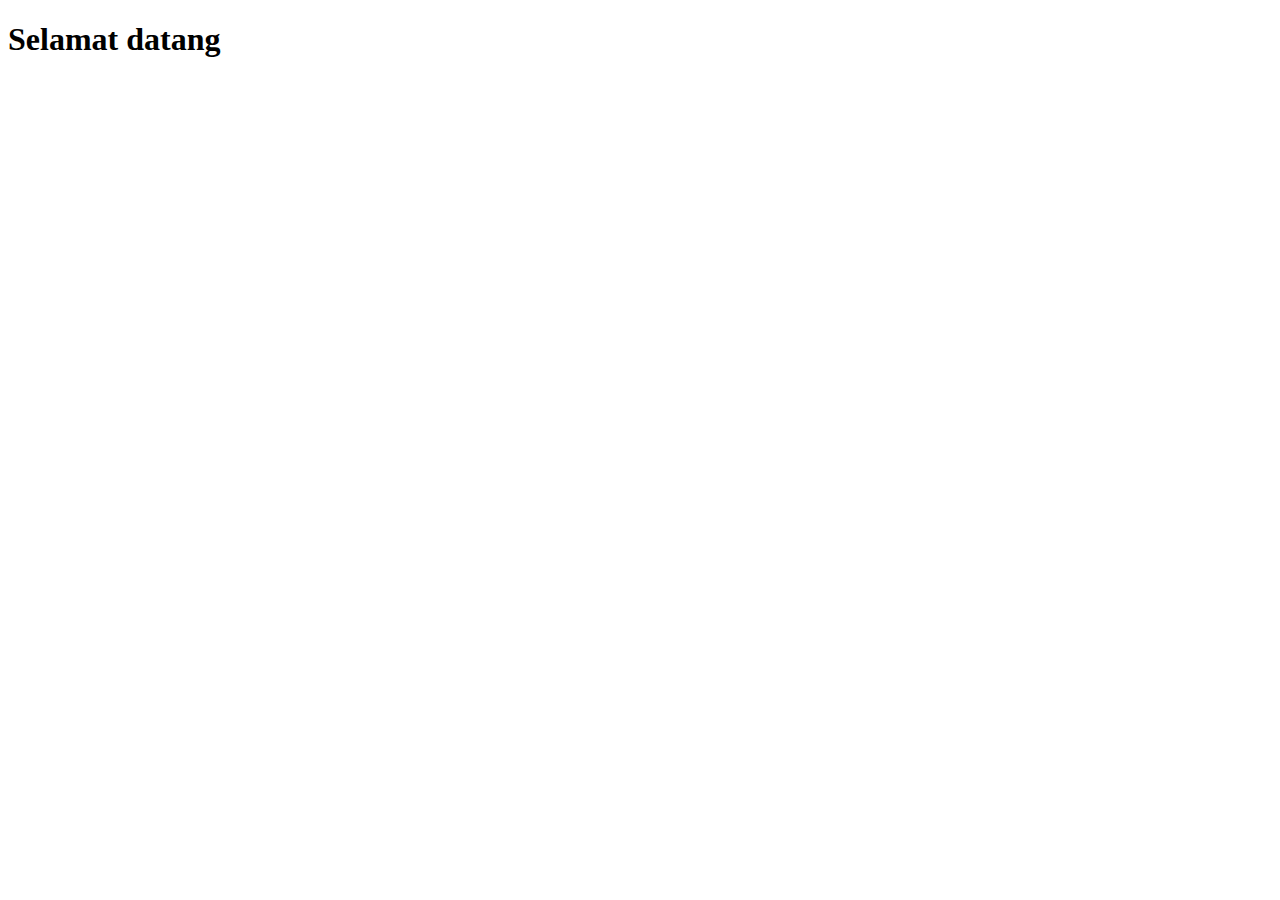
==== index.html @ ccf28686 "Buat indeks.html" ====
<!DOCTYPE html>
<html lang="en">
<head>
    <meta charset="UTF-8">
    <meta name="viewport" content="width=device-width, initial-scale=1.0">
    <title>Belajar HTML</title>
</head>
<body>
    <H1>Selamat datang</H1>
</body>
</html>
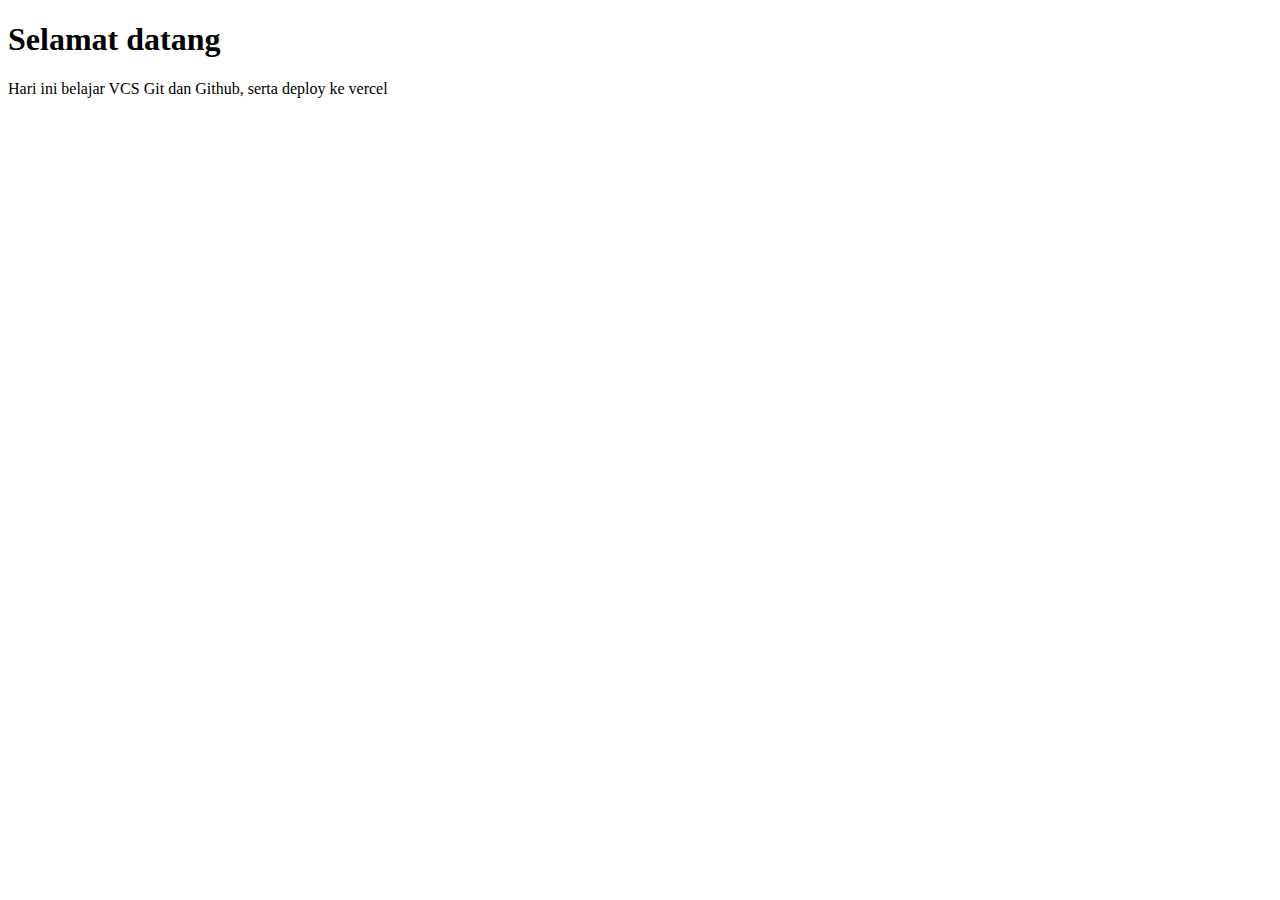
==== commit a4692c14: "Update index.html" ====
--- a/index.html
+++ b/index.html
@@ -7,5 +7,6 @@
 </head>
 <body>
     <H1>Selamat datang</H1>
+    <p>Hari ini belajar VCS Git dan Github, serta deploy ke vercel</p>
 </body>
 </html>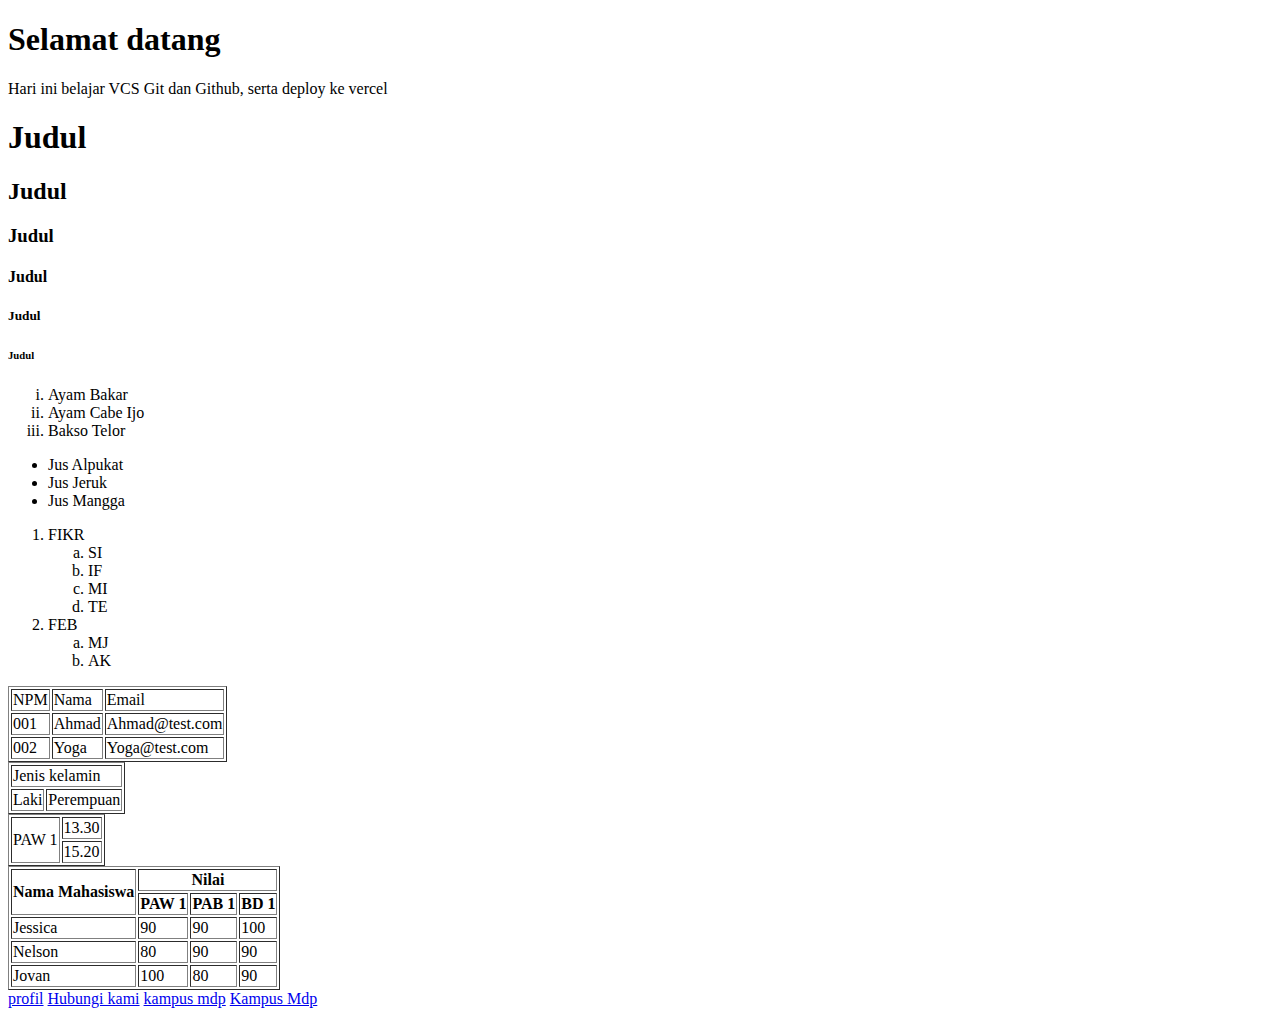
==== commit 41819076: "index.html" ====
--- a/index.html
+++ b/index.html
@@ -6,7 +6,131 @@
     <title>Belajar HTML</title>
 </head>
 <body>
-    <H1>Selamat datang</H1>
+    <H1>Selamat datang </H1>
     <p>Hari ini belajar VCS Git dan Github, serta deploy ke vercel</p>
+    <!-- ini komentar -->
+    <!-- komentar tidak ditampilkan pada browser -->
+
+    <!-- heading h1 sd h6 -->
+     <h1>Judul</h1>
+     <h2>Judul</h2>
+     <h3>Judul</h3>
+     <h4>Judul</h4>
+     <h5>Judul</h5>
+     <h6>Judul</h6>
+     
+     <!-- order list -->
+      <ol type="i">
+        <li>Ayam Bakar</li>
+        <li>Ayam Cabe Ijo</li>
+        <li>Bakso Telor</li>
+      </ol>
+
+      <!-- unorder list -->
+       <ul>
+        <li>Jus Alpukat</li>
+        <li>Jus Jeruk</li>
+        <li>Jus Mangga</li>
+       </ul>
+
+       <!-- Latihan -->
+        <OL type="1">
+            <li>FIKR</li>
+            <ol type="a">
+                <li>SI</li>
+                <li>IF</li>
+                <li>MI</li>
+                <li>TE</li>
+            </ol>
+            <li>FEB</li>
+            <ol type="a">
+                <li>MJ</li>
+                <li>AK</li>
+            </ol>
+        </OL>
+
+        <!-- tabel -->
+         <table border="1">
+            <!-- baris -->
+             <tr>
+                <!-- Kolom -->
+                 <td>NPM</td>
+                 <td>Nama</td>
+                 <td>Email</td>
+             </tr>
+             <tr>
+                <td>001</td>
+                <td>Ahmad</td>
+                <td>Ahmad@test.com</td>
+             </tr>
+             <tr>
+                <td>002</td>
+                <td>Yoga</td>
+                <td>Yoga@test.com</td>
+             </tr>
+
+             <!-- colspan (gabung kolom) -->
+             <table border="1">
+                <tr>
+                    <td colspan="2">Jenis kelamin</td>
+                </tr>
+                <tr>
+                    <td>Laki</td>
+                    <td>Perempuan</td>
+                </tr>
+             </table>
+
+             <!-- rowspn (gabung baris) -->
+              <table border="1">
+                <tr>
+                    <td rowspan="2">PAW 1</td>
+                    <td>13.30</td>
+                </tr>
+                <tr>
+                    <td>15.20</td>
+                </tr>
+              </table>
+         </table>
+
+         <!-- Latihan Table -->
+         <table border="1">
+            <tr>
+                <th rowspan="2">Nama Mahasiswa</th>
+                <th colspan="3" > Nilai</th>
+            </tr>
+            <tr>
+                <th>PAW 1</th>
+                <th>PAB 1</th>
+                <th>BD 1</th>
+            </tr>
+            <tr>
+                <td>Jessica</td>
+                <td >90</td>
+                <td >90</td>
+                <td >100</td>
+            </tr>
+            <tr>
+                <td>Nelson</td>
+                <td >80</td>
+                <td >90</td>
+                <td >90</td>
+            </tr>
+            <tr>
+                <td>Jovan</td>
+                <td >100</td>
+                <td >80</td>
+                <td >90</td>
+            </tr>
+         </table>
+
+         <!-- link -->
+          <a href="profil.html">profil</a>
+          <a href="hubungi.html" >Hubungi kami</a>
+          <a href="https://mdp.ac.id">kampus mdp</a>
+
+        <!-- link eksternal -->
+         <a href="https://mdp.ac.id" target="_blank">Kampus Mdp</a>
+
+
 </body>
 </html>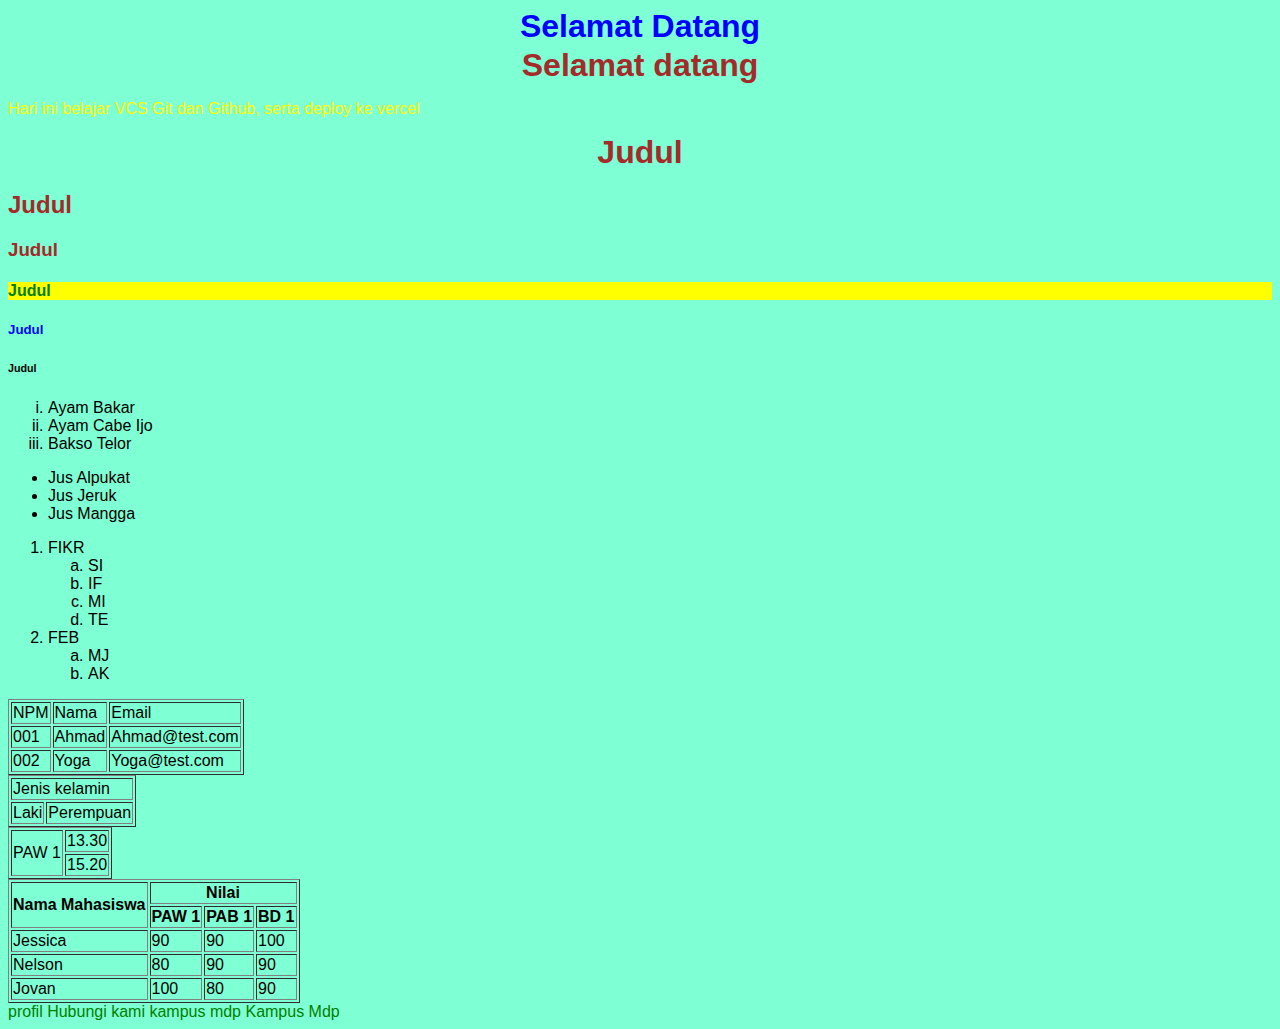
==== commit d82d9b6c: "update" ====
--- a/index.html
+++ b/index.html
@@ -4,8 +4,11 @@
     <meta charset="UTF-8">
     <meta name="viewport" content="width=device-width, initial-scale=1.0">
     <title>Belajar HTML</title>
+    <link rel="stylesheet" href="/css/style.css">
 </head>
 <body>
+    <!-- inline CSS -->
+    <h1 style="color: blue; text-align: center;">Selamat Datang</h1>
     <H1>Selamat datang </H1>
     <p>Hari ini belajar VCS Git dan Github, serta deploy ke vercel</p>
     <!-- ini komentar -->
@@ -15,8 +18,8 @@
      <h1>Judul</h1>
      <h2>Judul</h2>
      <h3>Judul</h3>
-     <h4>Judul</h4>
-     <h5>Judul</h5>
+     <h4 class="bg-warning text-success">Judul</h4>
+     <h5 id="h5">Judul</h5>
      <h6>Judul</h6>
      
      <!-- order list -->
--- a/css/style.css
+++ b/css/style.css
@@ -0,0 +1,71 @@
+*{
+    box-sizing: border-box;
+}
+
+/* Element selector */
+body{
+    background-color:aquamarine;
+    font-family: Arial, Helvetica, sans-serif;
+}
+
+P{
+    color: yellow;
+}
+
+h1, h2, h3{
+    color:brown;
+}
+
+h1{
+    text-align: center;
+    margin: 2px;
+}
+
+/* class selector */
+.bg-warning{
+    background-color: yellow;
+}
+
+.text-success{
+    color: green;
+}
+
+/* id selector */
+#h5{
+    color : blue;
+}
+
+a{
+    text-decoration: none;
+    color: green;
+}
+
+a:hover{
+    color: black;
+    text-decoration: underline;
+}
+
+.rounded{
+    border-radius: 20px;
+}
+
+/* form */
+input[type="text"], input[type="date"],textarea,select{
+    width: 60%;
+    border-radius: 10px;
+    padding: 5px;
+    border: 1px solid green;
+    margin: 5px;
+}
+
+button{
+    border-radius: 10px;
+    border: 1px solid white;
+    background-color: green;
+    color:white;
+    padding: 7px;
+    width: 60%;
+    margin: 10px;
+}
+/* padding: bagian text ke border */
+/* margin sisi luar */